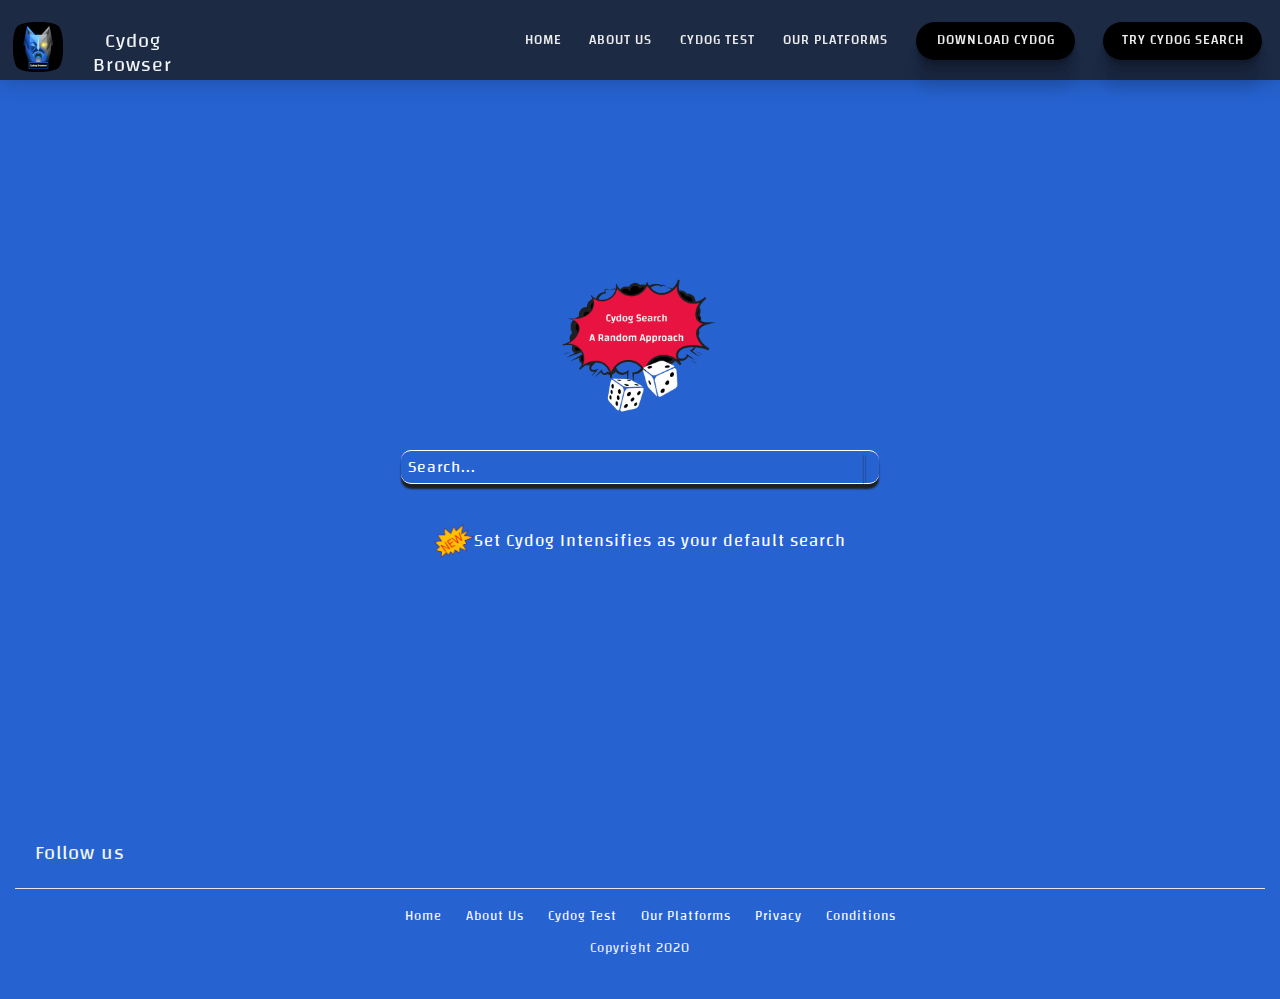
==== cydogsearch.html @ 0fe8b959 "I have done the some work" ====
<!DOCTYPE html>
<html lang="en">
   <head>
      <meta charset="UTF-8">
      <meta name="viewport" content="width=device-width, initial-scale=1, shrink-to-fit=no">
      <meta name="description" content="">
      <meta name="author" content="">
      <link rel="shortcut icon" type="image/jpg" href="resources/img/logo.png" />
      <title>Cydog Search</title>
      <!--- GOOGLE FONT -->
      <link rel="preconnect" href="https://fonts.googleapis.com">
      <link rel="preconnect" href="https://fonts.gstatic.com" crossorigin>
      <link href="https://fonts.googleapis.com/css2?family=Lato:ital,wght@0,100;0,300;0,400;0,700;1,100;1,300;1,400&family=Noto+Serif:ital,wght@0,400;0,700;1,400;1,700&family=Poppins:ital,wght@0,100;0,200;0,300;0,500;0,600;1,100;1,200;1,300&family=Quattrocento:wght@400;700&display=swap" rel="stylesheet">
      <!--FONT AWESOME CDN-->
      <script src="https://kit.fontawesome.com/66aa7c98b3.js" crossorigin="anonymous"></script>
      <!-- BOOTSTRAP CDN -->
      <link href="vendors/css/bootstrap.css" rel="stylesheet">
      <link rel="stylesheet" href="vendor/bootstrap/css/bootstrap.min.css.map">
      <!--  NORAMLIZE CSS -->
      <link rel="stylesheet" href="vendor/normalize/Normalize.css">
      <!-- MAIN CSS -->
      <link rel="stylesheet" href="resources/css/style.css">
   </head>
   <body style="background-color:#2663d1; color:#101010;" onbeforecopy="return false" ondragstart="return false" onselectstart="return false" oncontextmenu="return false" onselect="document.selection.empty()" oncopy="document.selection.empty()" onload="qurySearch()">
      <!--------- HEADER AREA ---------->
      <header>
         <nav>
            <a href="#home" class="logo_link">
               <div class="logo">
                  <img src="./resources/img/logo.png" alt="Logo Image">
                  <h4 class="logo_text">Cydog Browser</h4>
               </div>
            </a>
            <div class="hamburger">
               <div class="line1"></div>
               <div class="line2"></div>
               <div class="line3"></div>
            </div>
            <ul class="nav-links">
               <li><a href="index.html" target="blank">Home</a></li>
               <li><a href="About Us.html" target="blank">About Us</a></li>
               <li><a href="cydogtest.html" target="blank">Cydog Test</a></li>
               <li><a href="outplatforms.html" target="blank">Our Platforms</a></li>
               <li>
                  <div class="buttons-container">
                     <a class="global_btn download_btn" href="https://play.google.com/store/apps/details?id=com.matthewbenchimol.cydogbrowser" target="blank">Download Cydog</a>
                  </div>
               </li>
               <li>
                  <div class="buttons-container">
                     <a class="global_btn cydog_search" href="cydogsearch.html">Try Cydog Search</a>
                  </div>
               </li>
            </ul>
         </nav>
      </header>
      <!--------- HEADER AREA ---------->
      <!--------- MAIN AREA ------------>
      <main>
         <!--------- SEARCH ENGINE ------------>
         <section id="search_engine">
            <div class="container">
               <div class="row">
                  <div class="col-12 text-center">
                     <img src="./resources/img/cydogbrowserintensifies.png" alt="cydogbrowserintensifies" class="img-fluid cydogbrowser_intensifies_img">
                  </div>
                  <div class="col-12">
                     <form role="form" id="form-buscar" method="GET" action="javascript:randomlink(document.getElementById('1').value)">
                        <div class="input-group mb-3 main">
                           <div class="mx-auto row col-12">
                              <input id="1" type="text" class="form-control py-2 searchInt ml-auto"
                                 placeholder="Search..." aria-label="Recipient's
                                 username"
                                 aria-describedby="basic-addon2" required >
                              <div class="input-group-append mr-auto">
                                 <button type="submit" class="btn btn-outline-secondary searchBtn"
                                    type="button"><i
                                    class="fas fa-search"></i></button>
                              </div>
                           </div>
                        </div>
                     </form>
                  </div>
                  <div class="col-12 text-center loading">
                     <span class="loadSpan1">Cy<span class="loadSpan2">dog</span><span
                        class="loadSpan3">Loading</span></span>
                     <img class="loadImg" src="https://mir-s3-cdn-cf.behance.net/project_modules/disp/f1055231234507.564a1d234bfb6.gif" alt="">
                  </div>
                  <div class="col-12">
                     <div class="default_search">
                        <p><a href="#"><img src="./resources/img/new.png" alt="new" class="new_img">Set Cydog Intensifies as your default search</a></p>
                     </div>
                  </div>
               </div>
            </div>
         </section>
         <!--------- SEARCH ENGINE ------------>
      </main>
      <!--------- MAIN AREA ------------>
      <!---CYDOG FOOTER  -->
      <footer>
         <div class="container-fluid">
            <div class="row">
               <div class="col-md-6 d-flex justify-content-md-start justify-content-center">
                  <div class="social_media">
                     <ul>
                        <li>Follow us</li>
                        <li><a href="#"><i class="fa fa-github"></i></a></li>
                        <li><a href="#"><i class="fa fa-pinterest"></i></a></li>
                        <li><a href="#"><i class="fa fa-linkedin"></i></a></li>
                     </ul>
                  </div>
               </div>
            </div>
            <hr class="bg-white">
         </div>
         <div class="container">
            <div class="row">
               <div class="col-12">
                  <div class="footer_menu">
                     <ul>
                        <li><a href="index.html" target="blank">Home</a></li>
                        <li><a href="About Us.html" target="blank">About Us</a></li>
                        <li><a href="cydogtest.html" target="blank">Cydog Test</a></li>
                        <li><a href="outplatforms.html" target="blank">Our Platforms</a></li>
                        <li><a href="cydogprivacy.html" target="blank">Privacy</a></li>
                        <li><a href="cydogconditions.html" target="blank">Conditions</a></li>
                     </ul>
                  </div>
               </div>
               <div class="col-12">
                  <p class="text-center copyright_text">Copyright 2020</p>
               </div>
            </div>
         </div>
      </footer>
      <!---CYDOG FOOTER  -->
      <!--------- MAIN AREA ------------>
      <!-- Scripts -->
      <script src="https://ajax.googleapis.com/ajax/libs/jquery/3.5.1/jquery.min.js"></script>
      <script src="vendors/js/bootstrap.min.js"></script>
      <script src="resources/js/app.js"></script>
---- resources/css/style.css ----
@import url("./font.css");
* {
	margin: 0px;
	padding: 0px;
	color: rgb(242, 245, 247);
	letter-spacing: 1px;
}

a {
	text-decoration: none;
}

ul li {
	list-style: none;
}

html {
	font-size: 62.5%;
}

body {
	text-rendering: optimizelegibility;
	overflow-x: hidden;
	font-family: changa;
	background: rgb(10, 9, 9);
}

body::-webkit-scrollbar {
	width: 14px;
	height: 40px;
}

body::-webkit-scrollbar-track {
	background-color: #0c0d0e;
	background-image: linear-gradient( #2663D1);
}

body::-webkit-scrollbar-thumb {
	background-color: #2663D1;
	border-radius: 10px;
	border: 3px solid #1b2137;
	-webkit-border-radius: 10px;
	-moz-border-radius: 10px;
	-ms-border-radius: 10px;
	-o-border-radius: 10px;
}


/* 
---------------------------------------------
global styles
--------------------------------------------- 
*/

h2 {
	color: #fff;
	font-weight: 600;
	text-transform: uppercase;
	text-align: center;
	margin-top: 0rem;
	font-size: 3.6rem;
}

h2::after {
	content: "";
	display: block;
	width: 20rem;
	height: .2rem;
	background: #2663D1;
	margin-left: auto;
	margin-right: auto;
	margin-top: 1rem;
}

h3 {
	color: #fff;
}


/* global btn */

.global_btn {
	display: flex;
	flex-direction: column;
	align-items: center;
	justify-content: center;
	width: 15.9rem;
	height: 3.8rem;
	font-weight: 200;
	background: linear-gradient(to right, rgba(39, 68, 235, 0.733), rgba(71, 83, 255, 0.753), rgb(40, 70, 235), rgb(39, 70, 235)) 0% 0% / 600% 600%;
	border: 1px solid transparent;
	color: white;
	box-shadow: rgba(0, 0, 0, 0.17) 0px -23px 25px 0px inset, rgba(0, 0, 0, 0.15) 0px -36px 30px 0px inset, rgba(0, 0, 0, 0.1) 0px -79px 40px 0px inset, rgba(0, 0, 0, 0.06) 0px 2px 1px, rgba(0, 0, 0, 0.09) 0px 4px 2px, rgba(0, 0, 0, 0.09) 0px 8px 4px, rgba(0, 0, 0, 0.09) 0px 16px 8px, rgba(0, 0, 0, 0.09) 0px 32px 16px;
	border-radius: 3rem;
	margin: 0px;
	animation: 30s linear 0s infinite normal none running gradient;
	-webkit-animation: 30s linear 0s infinite normal none running gradient;
	background: #000;
}

.global_btn:hover {
	background: linear-gradient(to right, cornflowerblue, aqua, deeppink, cornflowerblue) 0% 0% / 600% 600%;
	animation: 20s linear 0s infinite normal none running gradient;
	font-weight: 400;
	filter: drop-shadow(cornflowerblue 0px 0px 30px);
	-webkit-animation: 20s linear 0s infinite normal none running gradient;
}

.global_btn::before {
	background-color: transparent !important;
}

@keyframes gradient {
	0% {
		background-position: 0% 50%;
	}
	100% {
		background-position: 600% 50%;
	}
}

.cydog_apps_img {
	width: 40rem;
}

.waves {
	position: absolute;
	width: 100%;
	height: 12rem;
}

.buttons-container {
	display: flex;
	justify-content: center;
}

.buttons-container .banner_btn_download {
	width: 35rem;
	height: 6rem;
	position: relative;
	border: none;
	outline: none;
	margin: 3rem 3rem 0 0;
}

.buttons-container a {
	text-decoration: none;
	color: #fff;
}

.buttons-container .banner_btn_download:hover {
	background-color: transparent !important;
}

.buttons-container .banner_btn_download {
	text-decoration: none;
	font-size: 1.6rem;
	color: #fff;
}

.buttons-container .banner_btn_download .fa-download {
	position: absolute;
	right: 2rem;
	font-size: 2rem;
}


/* 
---------------------------------------------
global styles
--------------------------------------------- 
*/


/* 
---------------------------------------------
header  styles
--------------------------------------------- 
*/

nav {
	position: fixed;
	height: 8rem;
	width: 100vw;
	background-color: rgb(25 25 28 / 78%);
	box-shadow: rgba(0, 0, 0, 0.2) 0px 3px 20px;
	/*box-shadow: rgba(0, 0, 0, 0.2) 0px 3px 20px;
    */
	display: flex;
	z-index: 10;
	transition: 0.2s all;
	-webkit-transition: 0.2s all;
	-moz-transition: 0.2s all;
	-ms-transition: 0.2s all;
	-o-transition: 0.2s all;
}

.nav_bg_adder {
	background-color: #2663D1;
	box-shadow: rgba(0, 0, 0, 0.2) 0px 3px 20px;
}

nav .logo_link {
	text-decoration: none;
}

.logo {
	padding: 1vh 1vw;
	text-align: center;
	display: flex;
	flex-direction: row;
}

.logo img {
	height: 5rem;
	width: 5rem;
	margin-top: 1.3rem;
}

.logo .logo_text {
	font-weight: 400;
	display: flex;
	align-items: center;
	font-size: 2rem;
	margin-top: 2rem;
	width: 14rem;
}

.nav-links {
	display: flex;
	list-style: none;
	width: 88vw;
	padding: 0px 0.7vw;
	justify-content: flex-end;
	align-items: center;
	text-transform: uppercase;
	margin-top: 1.2rem;
}

.nav-links li a {
	text-decoration: none;
	margin: 0px 0.7vw;
	color: rgb(237, 237, 237);
	font-size: 1.3rem;
	font-weight: 500;
	letter-spacing: 0.1rem;
}

.nav-links li {
	position: relative;
	margin-left: 1rem;
}

.nav-links li a::before {
	content: "";
	display: block;
	height: 0.3rem;
	width: 0%;
	background-color: rgb(39, 70, 235);
	position: absolute;
	margin: -4px 0px 0px 10%;
	transition: all 250ms ease-in-out 0s;
	-webkit-transition: all 250ms ease-in-out 0s;
	-moz-transition: all 250ms ease-in-out 0s;
	-ms-transition: all 250ms ease-in-out 0s;
	-o-transition: all 250ms ease-in-out 0s;
}

.nav-links li a:hover::before {
	width: 80%;
}

.nav-links li.download_item a::before {
	background-color: transparent;
}

.hamburger div {
	width: 3rem;
	height: 0.3rem;
	background: rgb(242, 245, 247);
	margin: 0.5rem;
	transition: all 0.3s ease 0s;
	-webkit-transition: all 0.3s ease 0s;
	-moz-transition: all 0.3s ease 0s;
	-ms-transition: all 0.3s ease 0s;
	-o-transition: all 0.3s ease 0s;
}

.hamburger {
	display: none;
}

@media screen and (max-width: 1024px) {
	nav {
		position: fixed;
		z-index: 3;
	}
	.hamburger {
		display: block;
		position: absolute;
		cursor: pointer;
		right: 5%;
		top: 50%;
		z-index: 2;
		transition: all 0.7s ease 0s;
		transform: translate(-5%, -50%);
		-webkit-transform: translate(-5%, -50%);
		-moz-transform: translate(-5%, -50%);
		-ms-transform: translate(-5%, -50%);
		-o-transform: translate(-5%, -50%);
		-webkit-transition: all 0.7s ease 0s;
		-moz-transition: all 0.7s ease 0s;
		-ms-transition: all 0.7s ease 0s;
		-o-transition: all 0.7s ease 0s;
	}
	.nav-links {
		position: fixed;
		top: -2rem;
		background: rgb(19, 20, 24);
		/* background: #2663D1; */
		height: 100vh;
		width: 100%;
		flex-direction: column;
		clip-path: circle(50px at 90% -10%);
		pointer-events: none;
		justify-content: center;
		transition: all 1s ease-out 0s;
		-webkit-transition: all 1s ease-out 0s;
		-moz-transition: all 1s ease-out 0s;
		-ms-transition: all 1s ease-out 0s;
		-o-transition: all 1s ease-out 0s;
	}
	.nav-links.open {
		clip-path: circle(1000px at 90% -10%);
		pointer-events: all;
	}
	.nav-links li {
		opacity: 0;
	}
	.nav-links li:nth-child(1) {
		transition: all 0.5s ease 0.2s;
		-webkit-transition: all 0.5s ease 0.2s;
		-moz-transition: all 0.5s ease 0.2s;
		-ms-transition: all 0.5s ease 0.2s;
		-o-transition: all 0.5s ease 0.2s;
	}
	.nav-links li:nth-child(2) {
		transition: all 0.5s ease 0.4s;
		-webkit-transition: all 0.5s ease 0.4s;
		-moz-transition: all 0.5s ease 0.4s;
		-ms-transition: all 0.5s ease 0.4s;
		-o-transition: all 0.5s ease 0.4s;
	}
	.nav-links li:nth-child(3) {
		transition: all 0.5s ease 0.6s;
		-webkit-transition: all 0.5s ease 0.6s;
		-moz-transition: all 0.5s ease 0.6s;
		-ms-transition: all 0.5s ease 0.6s;
		-o-transition: all 0.5s ease 0.6s;
	}
	.nav-links li:nth-child(4) {
		transition: all 0.5s ease 0.7s;
		-webkit-transition: all 0.5s ease 0.7s;
		-moz-transition: all 0.5s ease 0.7s;
		-ms-transition: all 0.5s ease 0.7s;
		-o-transition: all 0.5s ease 0.7s;
	}
	.nav-links li:nth-child(5) {
		transition: all 0.5s ease 0.8s;
		-webkit-transition: all 0.5s ease 0.8s;
		-moz-transition: all 0.5s ease 0.8s;
		-ms-transition: all 0.5s ease 0.8s;
		-o-transition: all 0.5s ease 0.8s;
	}
	.nav-links li:nth-child(6) {
		margin: 0px;
		transition: all 0.5s ease 0.9s;
		-webkit-transition: all 0.5s ease 0.9s;
		-moz-transition: all 0.5s ease 0.9s;
		-ms-transition: all 0.5s ease 0.9s;
		-o-transition: all 0.5s ease 0.9s;
	}
	.nav-links li:nth-child(7) {
		margin: 0px;
		transition: all 0.5s ease 1s;
		-webkit-transition: all 0.5s ease 1s;
		-moz-transition: all 0.5s ease 1s;
		-ms-transition: all 0.5s ease 1s;
		-o-transition: all 0.5s ease 1s;
	}
	.nav-links li a {
		font-size: 1.4rem;
		display: inline-block;
		padding: 1rem 0px;
		color: rgb(242, 245, 247) !important;
	}
	li.fade {
		opacity: 1 !important;
	}
	.nav-links li .buttons-container .global_btn {
		font-size: 1.2rem;
		display: flex;
		justify-content: center;
		margin: 1rem 0px !important;
		text-align: center !important;
	}
}

.toggle .line1 {
	transform: rotate(-45deg) translate(-5px, 6px);
	-webkit-transform: rotate(-45deg) translate(-5px, 6px);
	-moz-transform: rotate(-45deg) translate(-5px, 6px);
	-ms-transform: rotate(-45deg) translate(-5px, 6px);
	-o-transform: rotate(-45deg) translate(-5px, 6px);
}

.toggle .line2 {
	width: 0px;
	transition: all 0.7s ease 0s;
	-webkit-transition: all 0.7s ease 0s;
	-moz-transition: all 0.7s ease 0s;
	-ms-transition: all 0.7s ease 0s;
	-o-transition: all 0.7s ease 0s;
}

.toggle .line3 {
	transform: rotate(45deg) translate(-5px, -6px);
	-webkit-transform: rotate(45deg) translate(-5px, -6px);
	-moz-transform: rotate(45deg) translate(-5px, -6px);
	-ms-transform: rotate(45deg) translate(-5px, -6px);
	-o-transform: rotate(45deg) translate(-5px, -6px);
}

@media screen and (max-width:300px) {
	.logo .logo_text {
		font-size: 1.2rem;
	}
	.hamburger div {
		width: 2rem;
		height: 0.1rem;
	}
}


/* 
---------------------------------------------
header  styles
--------------------------------------------- 
*/


/* 
---------------------------------------------
start home Page css
--------------------------------------------- 
*/


/* 
---------------------------------------------
cydog banner css
--------------------------------------------- 
*/

#cydog_banner_area {
	background: linear-gradient(116deg, rgb(38, 99, 209), rgb(38, 99, 209), rgb(38, 99, 209));
	padding: 24rem 0 6rem 0;
	position: relative;
}

#cydog_banner_area h1 {
	text-transform: capitalize;
	font-size: 5rem;
	font-weight: 600;
}

#cydog_banner_area .short_info {
	font-size: 2.3rem;
	font-weight: 500;
}

#cydog_banner_area .cydog_dhasboard,
#cydog_banner_area .cydog_search_bar {
	margin-top: 7rem;
}

#cydog_banner_area .waves_ {
	position: absolute;
	width: 100%;
	height: 12rem;
	bottom: -12rem;
}


/* responsive css */

@media screen and (max-width: 768px) {
	#cydog_banner_area {
		padding-top: 16rem;
	}
	#cydog_banner_area h1 {
		font-size: 4rem;
	}
	#cydog_banner_area .cydog_dhasboard,
	#cydog_banner_area .cydog_search_bar {
		width: 23rem;
		margin-top: 7rem;
	}
	#cydog_banner_area .waves_ {
		bottom: -11.8rem;
	}
}

@media screen and (max-width: 576px) {
	#cydog_banner_area h1 {
		font-size: 3rem;
	}
	#cydog_banner_area .short_info {
		font-size: 1.6rem;
		line-height: 1.2;
	}
	#cydog_banner_area .cydog_dhasboard,
	#cydog_banner_area .cydog_search_bar {
		width: 20rem;
	}
}

@media screen and (max-width:300px) {
	#cydog_banner_area .cydog_dhasboard,
	#cydog_banner_area .cydog_search_bar {
		width: 10rem;
	}
}


/* 
---------------------------------------------
cydog banner css
--------------------------------------------- 
*/


/* 
---------------------------------------------
why cydog browser css
--------------------------------------------- 
*/

#why_cydog_browser {
	padding: 12rem 0 5rem 0;
	background: #000000;
	position: relative;
}

#why_cydog_browser .slider_top_waves {
	top: 0;
}

#why_cydog_browser h2 {
	margin-bottom: 3rem;
}

.slick-next {
	right: -1rem;
	display: none !important;
}

.slick-prev {
	left: -2rem;
	display: none !important;
}

.slick-prev:before,
.slick-next:before {
	font-size: 3.2rem !important;
}

.slick-dots li button:before {
	font-size: 1.4rem !important;
}

#why_cydog_browser .card {
	height: 34.0rem !important;
	background-color: #97b9de;
	background-image: linear-gradient( 145deg, #1b2137, #2663d1);
	box-shadow: 0 .2rem .4rem 0 rgb(136 144 195 / 20%), 0 5px 1.5rem 0 rgb(37 44 97 / 15%);
	border-radius: 1.5rem;
	margin: 0 1rem;
	border-radius: .7rem;
	text-align: center;
	transition: transform 0.2s;
}

#why_cydog_browser .card:hover {
	transform: scale(0.99);
	color: #fff;
	z-index: 9;
	background-color: #97b9de;
	background-image: linear-gradient( 145deg, #1b2137, #354069);
	-webkit-transform: scale(0.99);
	-moz-transform: scale(0.99);
	-ms-transform: scale(0.99);
	-o-transform: scale(0.99);
}

#why_cydog_browser .template-demo {
	padding: 2rem 0;
}

#why_cydog_browser .card .template-demo .cydog_security_info_img {
	width: 8rem;
	margin-bottom: 1rem;
	opacity: 0.7;
}

#why_cydog_browser .card .template-demo .cydog_security_title {
	color: #fff;
	font-size: 2.6rem;
	font-family: 'Poppins', sans-serif;
}

#why_cydog_browser .card .template-demo .cydog_security_short_info {
	color: #e9ecf5c7;
	font-size: 1.3rem;
	margin-top: 1rem;
	font-family: 'Poppins', sans-serif;
	font-weight: 200;
	line-height: 1.5;
}

#why_cydog_browser .slider_waves {
	position: absolute;
}


/* responsive css */

@media screen and (max-width: 576px) {
	#why_cydog_browser {
		padding-bottom: 1rem;
	}
	#why_cydog_browser .card {
		height: 23.1rem !important;
	}
	#why_cydog_browser .card .template-demo .cydog_security_title {
		font-size: 1.9rem;
	}
	#why_cydog_browser .card .template-demo .cydog_security_short_info {
		font-size: 1.4rem;
		line-height: 1.7rem;
	}
	#why_cydog_browser .card .template-demo .cydog_security_info_img {
		width: 4rem;
	}
}

@media only screen and (max-width: 325px) {
	#why_cydog_browser .card .template-demo .cydog_security_short_info {
		font-size: .9rem !important;
	}
}


/* 
---------------------------------------------
why cydog browser css
--------------------------------------------- 
*/


/* 
---------------------------------------------
cydog browser presentation
--------------------------------------------- 
*/

#cydog_presentation {
	padding: 8rem 0 4rem 0;
	background: #2663D1;
	position: relative;
}

#cydog_presentation .presentation_top_waves {
	top: 0;
}

#cydog_presentation h2 {
	color: rgb(241 236 236);
	font-weight: 600;
	text-transform: uppercase;
	text-align: center;
	margin-top: 0rem;
	font-size: 3.6rem;
	padding-top: 2rem;
}

#cydog_presentation h2::after {
	content: "";
	display: block;
	width: 20rem;
	height: .2rem;
	background: #080808;
	margin-left: auto;
	margin-right: auto;
	margin-top: 1rem;
}

#cydog_presentation .mini_short_info {
	padding-top: 12rem;
}

#cydog_presentation .mini_short_info h3 {
	font-size: 3.4rem;
	font-weight: 400 !important;
}

#cydog_presentation .mini_short_info p {
	margin-top: 2rem;
	font-size: 1.3rem;
	width: 55%;
}

#cydog_presentation iframe {
	width: 80% !important;
	margin-top: 3rem;
	border-radius: .6rem;
	-webkit-border-radius: .6rem;
	-moz-border-radius: .6rem;
	-ms-border-radius: .6rem;
	-o-border-radius: .6rem;
}

@media screen and (max-width: 768px) {
	#cydog_presentation iframe {
		height: 35rem;
	}
}

@media screen and (max-width: 576px) {
	#cydog_presentation iframe {
		margin-bottom: 1rem;
	}
}


/* 
---------------------------------------------
cydog browser presentation
--------------------------------------------- 
*/


/* 
---------------------------------------------
cydog browser security
--------------------------------------------- 
*/

#cydog_security {
	background-color: #2663D1;
	text-align: center;
}

#cydog_security .cydog_browser_big_img .head_cydog_img {
	margin-bottom: 1rem;
}

#cydog_security .security_small_info img {
	width: 80rem;
	max-width: 100%;
}


/* 
---------------------------------------------
cydog browser security
--------------------------------------------- 
*/


/* 
---------------------------------------------
cydog browser comparison
--------------------------------------------- 
*/

#cydog_comparison_chart {
	padding: 12rem 0 6rem 0;
	font-family: 'Poppins', sans-serif;
	position: relative;
}

#cydog_comparison_chart .waves {
	top: 0;
}

#cydog_comparison_chart h3 {
	font-size: 3.5rem;
	text-align: center;
}

#cydog_comparison_chart .cydog_proection_info ul {
	margin-top: 3rem;
}

#cydog_comparison_chart .cydog_proection_info ul li {
	display: inline-block;
	margin-left: 2rem;
	font-size: 1.4rem;
}

#cydog_comparison_chart .cydog_proection_info ul li img {
	background-color: #2663d1;
	border-radius: 5rem;
	width: 2.3rem;
}

#cydog_comparison_chart .comparison_chart {
	margin-top: 4rem;
	padding: 5rem;
	background: rgb(10 22 42);
	border-radius: 2rem;
}

#cydog_comparison_chart .comparison_chart .shadow {
	background: #000;
	border-radius: 1rem;
}

#cydog_comparison_chart .comparison_chart h4 {
	font-size: 1.7rem;
	margin-top: 2rem;
}

#cydog_comparison_chart .comparison_chart img {
	width: 5.4rem;
	height: 5rem;
}

#cydog_comparison_chart .comparison_chart .built_feature {
	font-size: 1.9rem;
	font-weight: 300;
	margin-top: 3.3rem;
}

#cydog_comparison_chart .comparison_chart .add_blocker {
	width: 3.5rem;
}

@media screen and (max-width:768px) {
	#cydog_comparison_chart .comparison_chart h4,
	#cydog_comparison_chart .comparison_chart .built_feature {
		text-align: center !important;
		font-size: 1.4rem;
	}
}

@media screen and (max-width:576px) {
	#cydog_comparison_chart .comparison_chart {
		margin-top: 0;
	}
	#cydog_comparison_chart .cydog_proection_info {
		display: flex;
		justify-content: center;
	}
	#cydog_comparison_chart .cydog_proection_info ul {
		display: flex;
		flex-direction: column;
	}
	#cydog_comparison_chart .cydog_proection_info ul li {
		display: inherit;
		margin-bottom: 1.2rem;
	}
	#cydog_comparison_chart h3 {
		font-size: 2rem;
	}
}

@media screen and (max-width:410px) {
	#cydog_comparison_chart .comparison_chart {
		padding: 1rem;
	}
	#cydog_comparison_chart .comparison_chart img {
		width: 3.4rem;
		height: 3rem;
	}
	#cydog_comparison_chart .comparison_chart h5 {
		margin-top: .8rem;
	}
	#cydog_comparison_chart .comparison_chart h5 {
		font-size: 1rem;
	}
}


/* 
---------------------------------------------
cydog browser comparison
--------------------------------------------- 
*/


/* 
---------------------------------------------
cydog browser advanced css
--------------------------------------------- 
*/

#scydog_advanced_security {
	padding: 5rem 0 4rem;
	text-align: center;
	font-family: 'Poppins', sans-serif;
}

#scydog_advanced_security p {
	font-size: 1.6rem;
	width: 60%;
	margin: 2rem auto;
}

#scydog_advanced_security img {
	width: 24rem;
}

#scydog_advanced_security .advancded_short_info {
	margin-top: 3.5rem;
}

#scydog_advanced_security .advancded_short_info h3 {
	font-size: 1.6rem;
}

#scydog_advanced_security .advancded_short_info p {
	font-size: 1.2rem;
	width: 100%;
	font-weight: 200;
}

@media screen and (max-width:576px) {
	#scydog_advanced_security p {
		font-size: 1.3rem;
		width: 100%;
	}
	#scydog_advanced_security img {
		width: 20rem;
	}
}

@media screen and (max-width:300px) {
	#scydog_advanced_security img {
		width: 10rem;
	}
}


/* 
---------------------------------------------
cydog browser advanced css
--------------------------------------------- 
*/


/* 
---------------------------------------------
cydog browser downloaded people
--------------------------------------------- 
*/

#cydog_brower_download {
	padding: 2rem 0 4rem 0;
}

#cydog_brower_download h1 {
	font-family: 'Poppins', sans-serif;
	text-align: center;
	font-size: 3.6rem;
}

#cydog_brower_download .buttons-container .down_btn {
	background: #0a43ad !important;
}

#cydog_brower_download .buttons-container .down_btn:hover {
	background: linear-gradient(to right, cornflowerblue, aqua, deeppink, cornflowerblue) 0% 0% / 600% 600% !important;
	animation: 20s linear 0s infinite normal none running gradient;
}

@media screen and (max-width:576px) {
	#cydog_brower_download h1 {
		font-size: 2rem;
	}
}


/* 
---------------------------------------------
cydog browser downloaded people
--------------------------------------------- 
*/


/* 
---------------------------------------------
end home Page css
--------------------------------------------- 
*/


/* 
---------------------------------------------
start about us page css
--------------------------------------------- 
*/


/* 
---------------------------------------------

--------------------------------------------- 
*/


/* 
---------------------------------------------
cydog banner css
--------------------------------------------- 
*/

#cydog_exploration_banner {
	padding: 8rem 0 11rem;
	background: #2663D1;
}

#cydog_exploration_banner img {
	width: 65rem;
	max-width: 100%;
}


/* 
---------------------------------------------
cydog banner css
--------------------------------------------- 
*/


/* 
---------------------------------------------
cydog about us css
--------------------------------------------- 
*/

#about_cydog {
	padding: 7rem 0 3rem 0;
	font-family: 'Poppins', sans-serif;
	background: #020202;
}

#about_cydog h2 {
	font-family: changa;
}

#about_cydog .left_cydog {
	padding-top: 6rem;
}

#about_cydog .left_cydog img {
	width: 38rem;
	max-width: 100%;
}

#about_cydog .right_cydog {
	padding-top: 7rem;
}

#about_cydog .right_cydog img {
	width: 34rem;
	max-width: 100%;
}

#about_cydog .about_us_short_info {
	padding-top: 11rem;
}

#about_cydog .about_us_short_info h3 {
	font-size: 2.7rem;
}

#about_cydog .about_us_short_info p {
	font-weight: 300;
	font-size: 1.5rem;
	margin-top: 2rem;
}

@media screen and (max-width:768px) {
	#about_cydog .left_cydog {
		padding-top: 0;
	}
	#about_cydog .about_us_short_info {
		padding-top: 0;
		margin-top: -2rem;
	}
	#about_cydog .right_cydog {
		padding-top: 0;
	}
}

@media screen and (max-width:576px) {
	#about_cydog .about_us_short_info h3 {
		font-size: 1.6rem;
	}
	#about_cydog .about_us_short_info p {
		font-size: 1.3rem;
	}
}


/* 
---------------------------------------------
cydog about us css
--------------------------------------------- 
*/


/* 
---------------------------------------------
cydog popup us css
--------------------------------------------- 
*/

.about_us {
	background: #2663D1;
	width: 100%;
	padding-bottom: 4rem;
	padding-top: 6rem;
}

.about_us .graphics {
	width: 15%;
	text-align: center;
	margin-left: 42.5%;
	margin-right: 42.5%;
}

.about_us .modal_of {
	margin-top: 4rem;
	padding-top: 4rem;
	padding-left: 13%;
	background: #000;
	box-shadow: -1px 26px 19px -2px rgba(0, 0, 0, 0.91);
	-webkit-box-shadow: -1px 13px 19px -2px rgb(9 12 18 / 91%);
	-moz-box-shadow: -1px 26px 19px -2px rgba(0, 0, 0, 0.91);
	border-radius: 2rem;
}

.about_us .modal_img {
	width: 3.7rem;
	height: 4.3rem;
	cursor: pointer;
}

.about_us .modal_of .learn-more {
	font-size: 2.1rem;
	line-height: 1.4rem;
	color: #fff !important;
}

.about_us .marqueee marquee {
	font-size: 2.3rem;
	color: #f5f5f5 !important;
	font-weight: bold;
	text-transform: uppercase;
	padding: 20px 0;
	line-height: 0;
}

.title h3 {
	font-weight: 300;
	font-size: 2.5rem;
	margin-top: 2.5rem;
	color: #3C4858;
}

.modal p {
	color: #fff !important;
}

.modal-dialog .modal-content {
	-webkit-box-shadow: 0 27px 24px 0 rgba(0, 0, 0, 0.2), 0 40px 77px 0 rgba(0, 0, 0, 0.22);
	box-shadow: 0 27px 24px 0 rgba(0, 0, 0, 0.2), 0 40px 77px 0 rgba(0, 0, 0, 0.22);
	border-radius: 6px;
	border: none;
	background: #2663D1 !important;
}

.modal-dialog .modal-content p {
	color: #f1e9e9 !important;
	font-weight: 300;
	font-size: 1.2rem;
	font-family: 'Poppins';
}

.modal-dialog .modal-header {
	border-bottom: none;
	padding-top: 2.3rem;
	padding-right: 2.4rem;
	padding-bottom: 0;
	padding-left: 2.4rem;
}

.modal-dialog .modal-header .modal-title {
	font-size: 1.7rem;
	font-weight: 300;
	color: #3C4858;
	margin-bottom: 0;
	margin-top: 1rem;
	line-height: 1.5;
}

.modal-dialog .modal-body {
	padding-top: 2.4rem;
	padding-right: 2.4rem;
	padding-bottom: 1.6rem;
	padding-left: 2.4rem;
	color: #3C4858;
}

.modal .modal-header .close i {
	font-size: 1.6rem;
	color: #999;
}

.modal-dialog .modal-footer {
	border-top: none;
	padding: 2.4rem !important;
}

.modal-dialog .modal-body+.modal-footer {
	padding-top: 0 !important;
}

.modal-dialog .modal-footer button {
	margin: 0 !important;
	padding-left: 1.6rem !important;
	padding-right: 1.6rem !important;
	width: auto;
}

.modal-dialog .modal-content .card-signup .modal-header {
	padding-top: 0;
}

.card .card-title {
	color: #fff;
	font-size: 1.8rem !important;
	font-weight: 700 !important;
	font-family: Roboto Slab, Times New Roman, serif;
	margin-top: 1rem;
}

.card .card-header {
	border-radius: 3px !important;
	padding: 1rem 1.5rem;
	margin-left: 1.5rem;
	margin-right: 1.5rem;
	margin-top: -3rem;
	border: 0;
	-webkit-border-radius: 3px !important;
	-moz-border-radius: 3px !important;
	-ms-border-radius: 3px !important;
	-o-border-radius: 3px !important;
}

.card .card-header-primary {
	-webkit-box-shadow: 0 5px 20px 0 rgba(0, 0, 0, .2), 0 13px 24px -11px rgba(156, 39, 176, .6);
	box-shadow: 0 5px 20px 0 rgba(0, 0, 0, .2), 0 13px 24px -11px rgba(156, 39, 176, .6);
	background: -o-linear-gradient(30deg, #ab47bc, #7b1fa2);
	background: linear-gradient(60deg, #ab47bc, #7b1fa2)
}

.card-plain .card-body {
	padding-left: .5rem !important;
	padding-right: .5rem !important;
}

.card .card-body {
	padding: 1.5rem;
}

.card form {
	margin: 0;
}

.modal-dialog .modal-body {
	padding: 1.3rem 2.4rem 1.6rem;
}

.modal-dialog .modal-footer button {
	color: #fff;
	margin: 0;
	padding-left: 1.6rem;
	padding-right: 1.6rem;
	width: auto;
	border: none;
	text-decoration: none;
}

.modal-dialog .modal-footer button a {
	text-decoration: none;
	color: #fff !important;
}

@media screen and (max-width:768px) {
	.about_us .modal_of .flex-row {
		-webkit-box-orient: vertical !important;
		-webkit-box-direction: normal !important;
		-ms-flex-direction: column !important;
		flex-direction: column !important;
		text-align: center !important;
	}
	.about_us p {
		text-align: center !important;
	}
	.about_us .modal_of {
		padding-left: 0 !important;
	}
}


/* 
---------------------------------------------
cydog popup us css
--------------------------------------------- 
*/


/* 
---------------------------------------------
cydog press download us css
--------------------------------------------- 
*/

#downLoad_press {
	padding: 4rem 4rem;
	font-family: 'Poppins', sans-serif;
	background: #2663d1;
}

#downLoad_press h3 {
	font-size: 2.6rem;
}

#downLoad_press p {
	font-size: 1.3rem;
	margin-top: 2rem;
}

#downLoad_press .text-black {
	color: #000 !important;
	text-decoration: underline;
}

#downLoad_press .buttons-container .banner_btn_download .fa-download {
	right: 6rem;
}


/* 
---------------------------------------------
cydog press download us css
--------------------------------------------- 
*/


/* 
---------------------------------------------

end about us page css
--------------------------------------------- 
*/


/* 
---------------------------------------------

start cydog search  page css
--------------------------------------------- 
*/

#search_engine {
	padding: 26rem 0 22rem 0 !important;
	text-align: center;
}

#search_engine .cydogbrowser_intensifies_img {
	margin-bottom: 2rem;
	width: 17rem;
	max-width: 100%;
}

#search_engine .searchInt {
	background: transparent;
	width: 43% !important;
	flex: none !important;
	border: 0;
	border-radius: 0px;
	border-bottom: 1px solid rgb(255, 255, 255);
	border-bottom-left-radius: 10px;
	border-top: 1px solid rgb(255, 255, 255);
	border-top-left-radius: 10px;
	box-shadow: 0px 5px 2px rgb(31, 31, 31);
	transition: width 1s;
	font-size: 1.6rem;
}

#search_engine .searchInt::placeholder {
	color: white;
}

#search_engine .searchBtn {
	box-shadow: 0px 5px 2px rgb(31, 31, 31);
	z-index: 2;
	border: 0;
	border-top: 1px solid rgb(255, 255, 255);
	border-top-left-radius: 10px;
	border-bottom: 1px solid rgb(255, 255, 255);
	border-radius: 0px;
	border-bottom-right-radius: 10px;
	border-top-right-radius: 10px;
}

#search_engine .fa-search {
	transform: rotateY(180deg);
	font-size: 1.7rem;
	color: white;
}

#search_engine .loadSpan1 {
	font-size: 2rem;
	font-family: 'changa', sans-serif;
	color: #0e0d0e;
}

#search_engine .loadSpan2 {
	font-size: 2rem;
	font-family: 'changa', sans-serif;
	color: #0e0d0e;
}

#search_engine .loadSpan3 {
	font-size: 2rem;
	font-family: 'changa', sans-serif;
	color: #141516;
}

#search_engine .searchInt:focus {
	color: white;
	background: transparent;
	width: 80% !important;
	border-bottom: 1px solid rgb(255, 255, 255);
	box-shadow: 0px 5px 2px rgb(31, 31, 31);
}

#search_engine .loadImg {
	width: 3rem;
}

#search_engine .loading {
	display: none;
}

#search_engine .default_search .new_img {
	width: 4rem;
}

#search_engine .default_search a {
	color: #fff;
	font-size: 1.7rem;
	display: inline-block;
	margin-top: 3rem;
}

@media screen and (max-width:768px) {
	#search_engine .searchInt {
		width: 50% !important;
	}
}

@media screen and (max-width:576px) {
	#search_engine {
		padding: 17rem 0 5rem 0 !important;
	}
}

@media screen and (max-width:320px) {
	#search_engine {
		padding: 15rem 0 5rem 0 !important;
	}
	#search_engine .searchInt {
		font-size: .8rem;
	}
	#search_engine .searchBtn {
		height: 2.2rem;
	}
	#search_engine .fa-search {
		font-size: .7rem;
	}
}


/* 
---------------------------------------------

end cydog search page css
--------------------------------------------- 
*/


/* 
---------------------------------------------

start cydog test  page css
--------------------------------------------- 
*/

#cydog_test {
	padding: 23rem 0 10rem;
	background-color: #2663D1;
}

#cydog_test table {
	background: #000;
	border-radius: 1.2rem;
	-webkit-box-shadow: 10px 10px 5px 0px rgba(0, 0, 0, 0.75);
	-moz-box-shadow: 10px 10px 5px 0px rgba(0, 0, 0, 0.75);
	box-shadow: 10px 10px 5px 0px rgba(0, 0, 0, 0.75);
}

#cydog_test table tr {
	border-top: 1px solid #1d1e1e;
}

#cydog_test table tr td {
	font-size: 1.3rem;
	padding: 1rem 4rem;
}

#cydog_test table tr td img {
	width: 10rem !important;
}

#cydog_test table tr td a {
	color: #fff;
}

#cydog_test table tr:first-child {
	border-top: none !important;
}

#cydog_test table tr td input {
	width: 100%;
	background-color: #000;
	padding: 1rem 2rem;
	box-sizing: border-box;
	margin: .7rem 0;
	font-size: 1.3rem;
	border: .2rem solid #2663d1;
	border-radius: 1.2rem;
}

@media screen and (max-width:576px) {
	#cydog_test table {
		width: 74%;
	}
	#cydog_test table h1 {
		font-size: 1.5rem;
	}
	#cydog_test table tr td img {
		width: 6rem !important;
	}
	#cydog_test table tr td {
		font-size: .9rem;
		padding: 1rem 1rem;
	}
	#cydog_test table tr td input {
		font-size: .9rem;
		padding: .3rem .8rem;
		border-radius: .4rem;
	}
}


/* 
---------------------------------------------

start cydog test  page css
--------------------------------------------- 
*/


/* 
---------------------------------------------

our platform page css
--------------------------------------------- 
*/

#our_platforms {
	padding: 11rem 0 2rem 0;
	text-align: center;
	background: #2663d1;
}

#our_platforms img {
	width: 51rem;
}

#our_platforms .platforms_text {
	padding-top: 14rem;
	padding-left: 5rem;
}

#our_platforms .platforms_text h1 {
	font-size: 4.5rem;
}

#our_platforms .platforms_text p {
	width: 100%;
	font-size: 1.6rem;
}

@media screen and (max-width:768px) {
	#our_platforms .platforms_text {
		padding-top: 4rem;
		padding-left: 0;
	}
}


/* 
---------------------------------------------

our platform modal css
--------------------------------------------- 
*/

#cydog_popUp_platform_info {
	margin-top: -10rem;
}

#cydog_popUp_platform_info .font-weight-bold {
	font-size: 1.7rem;
	font-weight: 400 !important;
	text-decoration: underline;
}

#cydog_popUp_platform_info .about_us {
	padding-top: 0;
	padding-bottom: 0;
}


/* 
---------------------------------------------

our platform modal css
--------------------------------------------- 
*/


/* 
---------------------------------------------

our platform page css
--------------------------------------------- 
*/


/* 
---------------------------------------------

privacy css page css
--------------------------------------------- 
*/

#cydog_privacy_section {
	padding: 10rem 0;
	background: #2663D1;
}

#cydog_privacy_section .container .wrap_privacy {
	width: 70%;
	max-width: 100%;
	margin: 5rem auto 1rem auto;
}

#cydog_privacy_section .container .wrap_privacy .header_privacy_ {
	margin: 2rem 0 7rem 0;
}

#cydog_privacy_section .header_privacy_ h1 {
	font-size: 5.4rem;
}

#cydog_privacy_section .header_privacy_ p {
	font-size: 1.7rem;
}

#cydog_privacy_section .container .wrap_privacy .body_privacy_info h4 {
	font-size: 3.4rem;
	font-weight: normal;
	color: #adadad;
}

#cydog_privacy_section .container .wrap_privacy .body_privacy_info h6 {
	font-size: 1.9rem;
	margin-bottom: 1.4rem;
}

#cydog_privacy_section .container .wrap_privacy .body_privacy_info h3 {
	font-size: 3rem;
	font-weight: 300;
	margin-top: 2.5rem;
}

#cydog_privacy_section .container .wrap_privacy .body_privacy_info p {
	font-size: 1.5rem;
}

#cydog_privacy_section .container .wrap_privacy .body_privacy_info a {
	color: #000;
	text-decoration: underline;
}


/* 
---------------------------------------------

privacy css  page css
--------------------------------------------- 
*/


/* 
---------------------------------------------

conditions css  page css
--------------------------------------------- 
*/

.cydog_conditons_sections ul li {
	font-size: 1.8rem !important;
	list-style: initial !important;
	padding-left: 2rem;
}


/* 
---------------------------------------------

conditions css  page css
--------------------------------------------- 
*/


/* 
---------------------------------------------
footer css
--------------------------------------------- 
*/

footer {
	padding: 5rem 0 3rem;
	background: #2663D1;
}

footer ul li {
	display: inline-block;
	margin-left: 2rem;
	font-size: 2rem;
}

footer .social_media ul li a i {
	font-size: 2rem;
}

footer .cydog_repository_info ul img {
	width: 3rem;
}

footer .footer_menu {
	text-align: center;
}

footer .footer_menu ul li a {
	text-decoration: none;
	color: #fff;
	font-size: 1.3rem;
}

footer .copyright_text {
	font-size: 1.3rem;
}


/* 
---------------------------------------------
footer css
--------------------------------------------- 
*/


/* 
---------------------------------------------
all section responsive css
--------------------------------------------- 
*/


/* responsive css */

@media screen and (max-width:992px) {
	.buttons-container .banner_btn_download a {
		font-size: 1.4rem;
	}
	.buttons-container .banner_btn_download .fa-download {
		font-size: 1.2rem;
	}
}

@media screen and (max-width: 768px) {
	.buttons-container .banner_btn_download {
		width: 30rem;
		margin-right: 0;
	}
	.banner_btn_download .fa-download {
		right: 4rem;
	}
	.header_privacy_ h1 {
		font-size: 3.2rem !important;
	}
	.header_privacy_ p {
		font-size: 1.3rem !important;
	}
	.wrap_privacy .body_privacy_info h4 {
		font-size: 2.4rem !important;
	}
	.wrap_privacy .body_privacy_info h6 {
		font-size: 1.4rem;
	}
	.wrap_privacy .body_privacy_info p {
		font-size: 1.2rem !important;
	}
	.cydog_conditons_sections ul li {
		font-size: 1.2rem !important;
	}
}

@media screen and (max-width: 576px) {
	h2 {
		font-size: 2rem !important;
	}
}

@media screen and (max-width:320px) {
	.buttons-container .banner_btn_download {
		font-size: 1.2rem;
	}
	.buttons-container .banner_btn_download .fa-download {
		font-size: .8rem;
		position: static;
	}
}
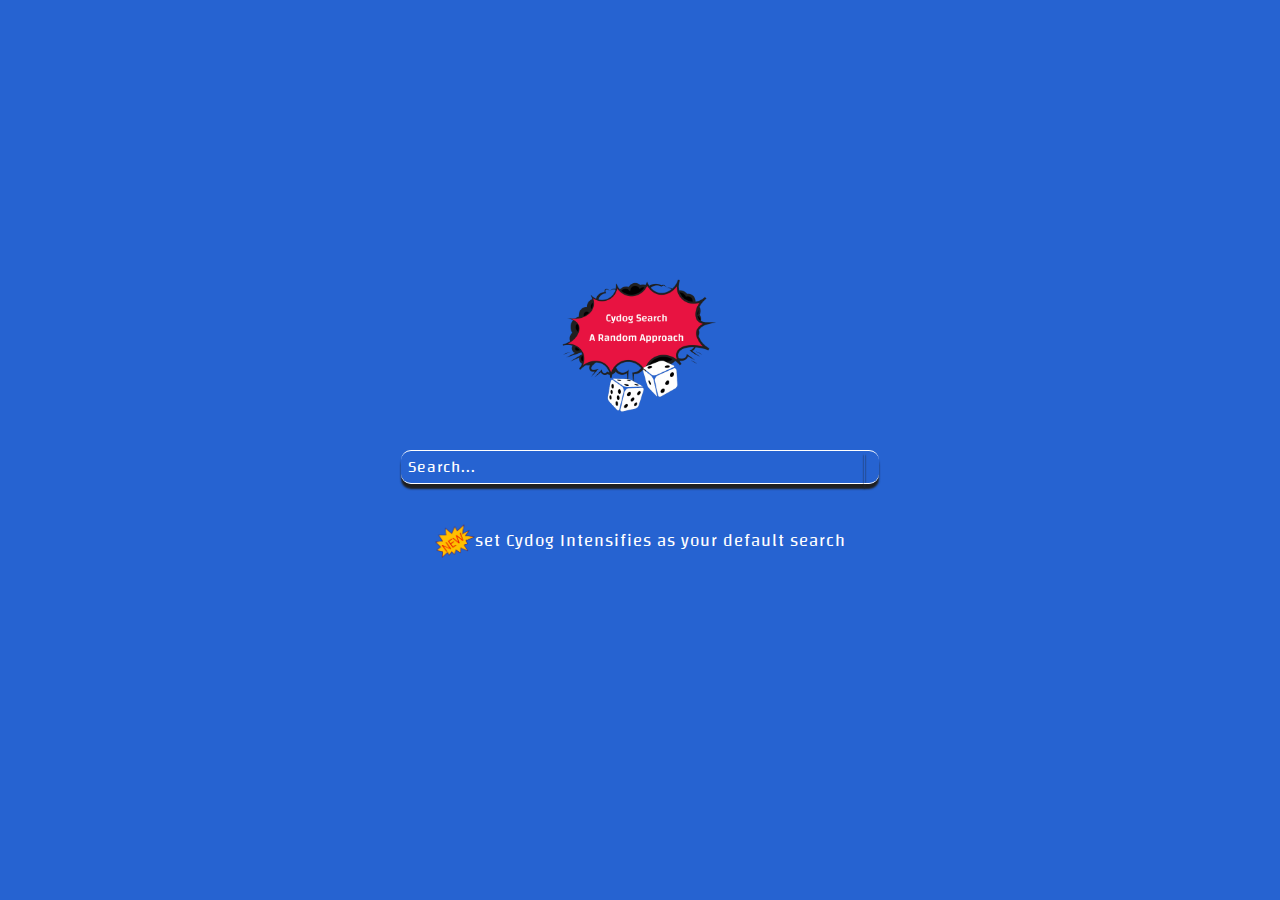
==== commit 01300ed7: "I have changed the cydog search page" ====
--- a/cydogsearch.html
+++ b/cydogsearch.html
@@ -3,61 +3,19 @@
    <head>
       <meta charset="UTF-8">
       <meta name="viewport" content="width=device-width, initial-scale=1, shrink-to-fit=no">
-      <meta name="description" content="">
+      <meta name="description" content="This is a randomized search engine. It helps you get a better distribution of search results and reduce your meta data. No one wants all their search queries in the hands of one single provider, especially the privacy conscious.">
       <meta name="author" content="">
       <link rel="shortcut icon" type="image/jpg" href="resources/img/logo.png" />
+      <meta name="apple-itunes-app" content="app-id=1563014942">
       <title>Cydog Search</title>
-      <!--- GOOGLE FONT -->
-      <link rel="preconnect" href="https://fonts.googleapis.com">
-      <link rel="preconnect" href="https://fonts.gstatic.com" crossorigin>
-      <link href="https://fonts.googleapis.com/css2?family=Lato:ital,wght@0,100;0,300;0,400;0,700;1,100;1,300;1,400&family=Noto+Serif:ital,wght@0,400;0,700;1,400;1,700&family=Poppins:ital,wght@0,100;0,200;0,300;0,500;0,600;1,100;1,200;1,300&family=Quattrocento:wght@400;700&display=swap" rel="stylesheet">
-      <!--FONT AWESOME CDN-->
       <script src="https://kit.fontawesome.com/66aa7c98b3.js" crossorigin="anonymous"></script>
-      <!-- BOOTSTRAP CDN -->
       <link href="vendors/css/bootstrap.css" rel="stylesheet">
       <link rel="stylesheet" href="vendor/bootstrap/css/bootstrap.min.css.map">
-      <!--  NORAMLIZE CSS -->
       <link rel="stylesheet" href="vendor/normalize/Normalize.css">
-      <!-- MAIN CSS -->
       <link rel="stylesheet" href="resources/css/style.css">
    </head>
    <body style="background-color:#2663d1; color:#101010;" onbeforecopy="return false" ondragstart="return false" onselectstart="return false" oncontextmenu="return false" onselect="document.selection.empty()" oncopy="document.selection.empty()" onload="qurySearch()">
-      <!--------- HEADER AREA ---------->
-      <header>
-         <nav>
-            <a href="#home" class="logo_link">
-               <div class="logo">
-                  <img src="./resources/img/logo.png" alt="Logo Image">
-                  <h4 class="logo_text">Cydog Browser</h4>
-               </div>
-            </a>
-            <div class="hamburger">
-               <div class="line1"></div>
-               <div class="line2"></div>
-               <div class="line3"></div>
-            </div>
-            <ul class="nav-links">
-               <li><a href="index.html" target="blank">Home</a></li>
-               <li><a href="About Us.html" target="blank">About Us</a></li>
-               <li><a href="cydogtest.html" target="blank">Cydog Test</a></li>
-               <li><a href="outplatforms.html" target="blank">Our Platforms</a></li>
-               <li>
-                  <div class="buttons-container">
-                     <a class="global_btn download_btn" href="https://play.google.com/store/apps/details?id=com.matthewbenchimol.cydogbrowser" target="blank">Download Cydog</a>
-                  </div>
-               </li>
-               <li>
-                  <div class="buttons-container">
-                     <a class="global_btn cydog_search" href="cydogsearch.html">Try Cydog Search</a>
-                  </div>
-               </li>
-            </ul>
-         </nav>
-      </header>
-      <!--------- HEADER AREA ---------->
-      <!--------- MAIN AREA ------------>
       <main>
-         <!--------- SEARCH ENGINE ------------>
          <section id="search_engine">
             <div class="container">
                <div class="row">
@@ -68,75 +26,45 @@
                      <form role="form" id="form-buscar" method="GET" action="javascript:randomlink(document.getElementById('1').value)">
                         <div class="input-group mb-3 main">
                            <div class="mx-auto row col-12">
-                              <input id="1" type="text" class="form-control py-2 searchInt ml-auto"
-                                 placeholder="Search..." aria-label="Recipient's
-                                 username"
-                                 aria-describedby="basic-addon2" required >
+                              <input id="1" type="text" class="form-control py-2 searchInt ml-auto" placeholder="Search..." aria-label="Recipient's
+                                 username" aria-describedby="basic-addon2" required>
                               <div class="input-group-append mr-auto">
-                                 <button type="submit" class="btn btn-outline-secondary searchBtn"
-                                    type="button"><i
-                                    class="fas fa-search"></i></button>
+                                 <button type="submit" class="btn btn-outline-secondary searchBtn" type="button"><i class="fas fa-search"></i></button>
                               </div>
                            </div>
                         </div>
                      </form>
                   </div>
                   <div class="col-12 text-center loading">
-                     <span class="loadSpan1">Cy<span class="loadSpan2">dog</span><span
-                        class="loadSpan3">Loading</span></span>
+                     <span class="loadSpan1">Cy<span class="loadSpan2">dog </span><span class="loadSpan3">Loading</span></span>
                      <img class="loadImg" src="https://mir-s3-cdn-cf.behance.net/project_modules/disp/f1055231234507.564a1d234bfb6.gif" alt="">
                   </div>
                   <div class="col-12">
                      <div class="default_search">
-                        <p><a href="#"><img src="./resources/img/new.png" alt="new" class="new_img">Set Cydog Intensifies as your default search</a></p>
+                        <p><a href="cydogsearchsetup.html"><img src="./resources/img/new.png" alt="new" class="new_img">set Cydog Intensifies as your default search</a></p>
                      </div>
                   </div>
                </div>
             </div>
          </section>
-         <!--------- SEARCH ENGINE ------------>
       </main>
-      <!--------- MAIN AREA ------------>
-      <!---CYDOG FOOTER  -->
-      <footer>
-         <div class="container-fluid">
-            <div class="row">
-               <div class="col-md-6 d-flex justify-content-md-start justify-content-center">
-                  <div class="social_media">
-                     <ul>
-                        <li>Follow us</li>
-                        <li><a href="#"><i class="fa fa-github"></i></a></li>
-                        <li><a href="#"><i class="fa fa-pinterest"></i></a></li>
-                        <li><a href="#"><i class="fa fa-linkedin"></i></a></li>
-                     </ul>
-                  </div>
-               </div>
-            </div>
-            <hr class="bg-white">
-         </div>
-         <div class="container">
-            <div class="row">
-               <div class="col-12">
-                  <div class="footer_menu">
-                     <ul>
-                        <li><a href="index.html" target="blank">Home</a></li>
-                        <li><a href="About Us.html" target="blank">About Us</a></li>
-                        <li><a href="cydogtest.html" target="blank">Cydog Test</a></li>
-                        <li><a href="outplatforms.html" target="blank">Our Platforms</a></li>
-                        <li><a href="cydogprivacy.html" target="blank">Privacy</a></li>
-                        <li><a href="cydogconditions.html" target="blank">Conditions</a></li>
-                     </ul>
-                  </div>
-               </div>
-               <div class="col-12">
-                  <p class="text-center copyright_text">Copyright 2020</p>
-               </div>
-            </div>
-         </div>
-      </footer>
-      <!---CYDOG FOOTER  -->
-      <!--------- MAIN AREA ------------>
-      <!-- Scripts -->
       <script src="https://ajax.googleapis.com/ajax/libs/jquery/3.5.1/jquery.min.js"></script>
       <script src="vendors/js/bootstrap.min.js"></script>
-      <script src="resources/js/app.js"></script>
+      <script>
+         var randomlinks=new Array()
+         randomlinks[0]="https://duckduckgo.com/?q="
+         randomlinks[1]="https://search.brave.com/search?q="
+         randomlinks[2]="https://dogpile.com/serp?q="
+         randomlinks[3]="https://google.com/search?q="
+         randomlinks[4]="https://search.yahoo.com/search?p="
+         randomlinks[5]="https://bing.com/search?q="
+         randomlinks[6]="https://www.ecosia.org/search?q="
+         randomlinks[7]="https://www.startpage.com/do/dsearch?query="
+         function randomlink(link){window.location=randomlinks[Math.floor(Math.random()*randomlinks.length)]+link;}
+         function qurySearch(){const query=window.location.search
+         if(query&&query.includes("?q=")){const paramList=query.split("?q=");if(paramList[paramList.length-1]!=="")
+         randomlink(paramList[paramList.length-1])}}
+         $('input').focusin(function(){$('.loading').css('display','block');});$('input').focusout(function(){$('.loading').css('display','none');});
+      </script>
+   </body>
+</html>
